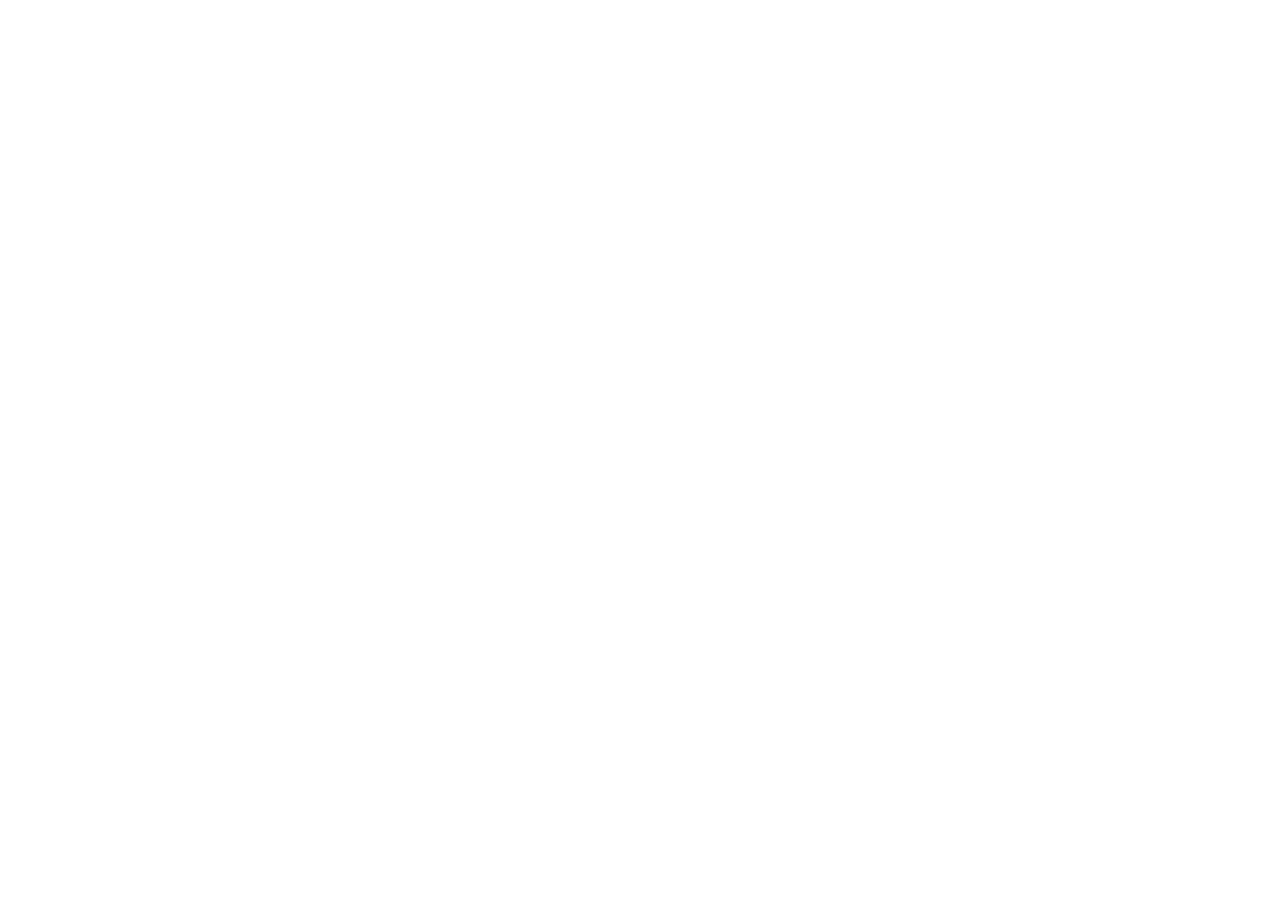
==== index.html @ 75d88ffb "initial commit" ====
<!DOCTYPE html>
<html lang="en">
<head>
    <meta charset="UTF-8">
    <meta http-equiv="X-UA-Compatible" content="IE=edge">
    <meta name="viewport" content="width=device-width, initial-scale=1.0">
    <link rel="stylesheet" href="style.css">
    <title>Document</title>
</head>
<body>
    <script src="script.js"></script>
</body>
</html>
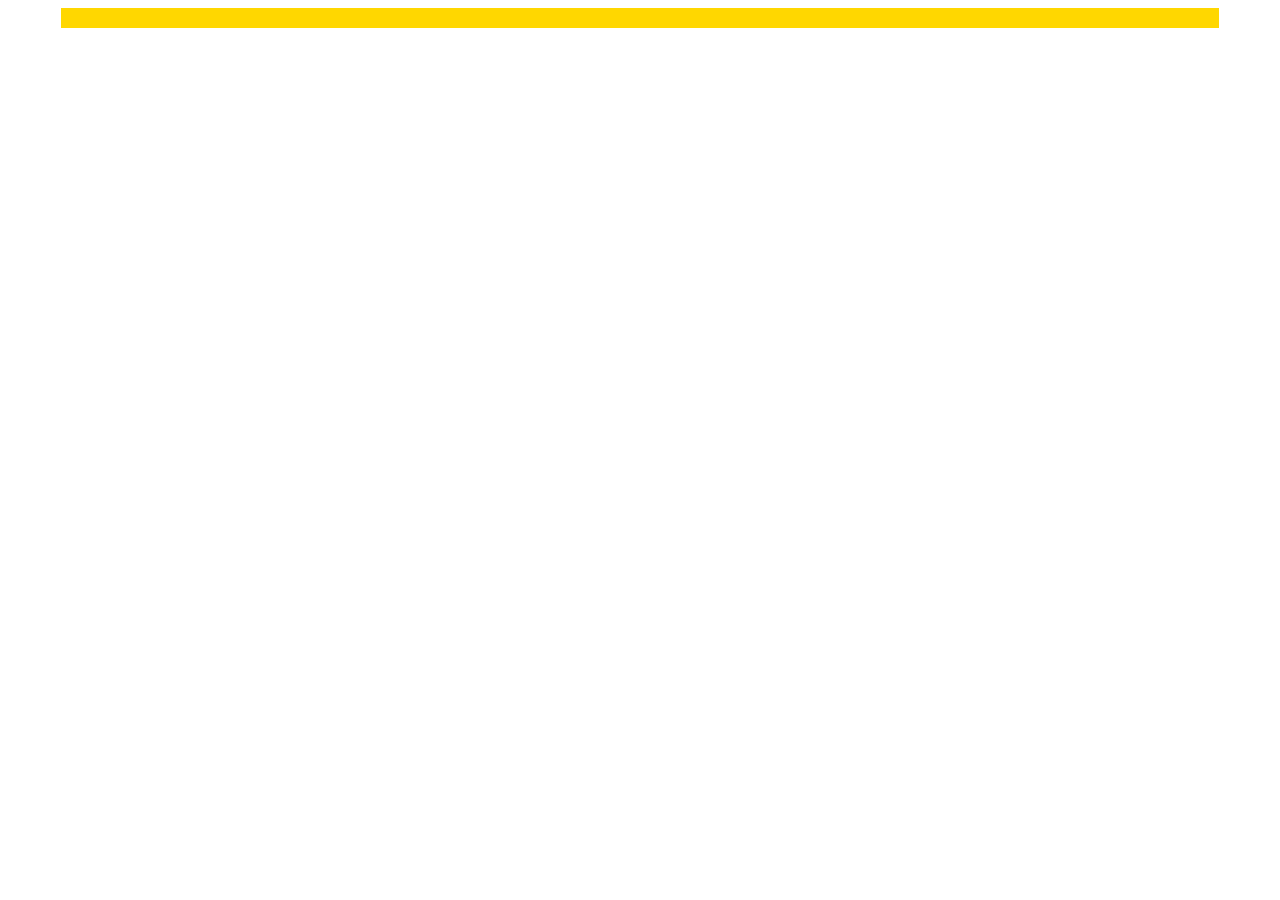
==== commit 9c575096: "displaying the question and answer" ====
--- a/index.html
+++ b/index.html
@@ -5,9 +5,13 @@
     <meta http-equiv="X-UA-Compatible" content="IE=edge">
     <meta name="viewport" content="width=device-width, initial-scale=1.0">
     <link rel="stylesheet" href="style.css">
-    <title>Document</title>
+    <title>Jeopardy</title>
 </head>
 <body>
+    <div class="grid"></div>
+    <div class="container">
+        <!-- modal goes here -->
+    </div>
     <script src="script.js"></script>
 </body>
 </html>--- a/style.css
+++ b/style.css
@@ -0,0 +1,36 @@
+@import url('https://fonts.googleapis.com/css2?family=Teko:wght@700&display=swap');
+
+.grid {
+    width: 90%;
+    margin: 0 auto;
+    display: grid;
+    grid-template-columns: repeat(6, 1fr);  
+    grid-template-rows:  repeat(6, 1fr);
+    border:10px solid gold;
+}
+
+.grid-item {
+    justify-content: baseline;
+    padding: 0.5em;
+    border: 1px solid #fff;
+    background-color: darkblue;
+   text-transform: uppercase;
+}
+
+.category {    
+    color: white;
+    font-family:'Teko', sans-serif;
+    font-weight: 700;
+    text-align: center;
+    font-size: 1.75rem;
+    line-height: 1;
+    letter-spacing: 1.3;
+}
+
+.clue {
+    color: gold;
+    font-family:'Teko', sans-serif;
+    font-weight: 700;
+    font-size: 3rem;
+    text-align: center;
+}